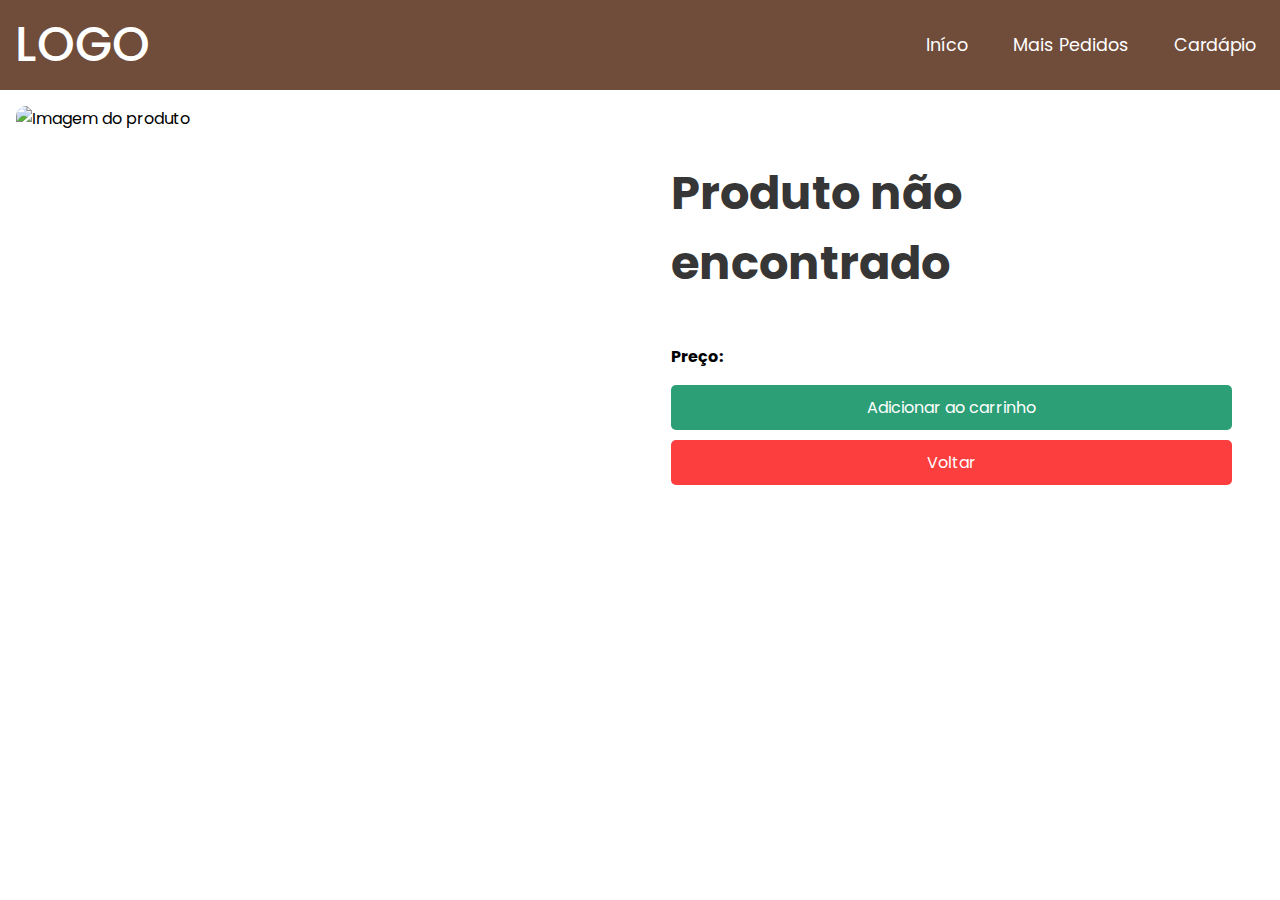
==== bebidasAlcoolicas.html @ 207c3780 "Correção de bugs - carrossel" ====
<!DOCTYPE html>
<html lang="pt-br">
  <head>
    <meta charset="UTF-8" />
    <meta name="viewport" content="width=device-width, initial-scale=1.0" />
    <link rel="stylesheet" href="./styles/style.css" />
    <link rel="stylesheet" href="./styles/responsive.css" />
    <link rel="stylesheet" href="./styles/pagProdutos.css" />
    <link rel="stylesheet" href="./styles/produtosRespons.css" />
    <title>Carregando...</title>
  </head>
  <body>
    <header class="header">
      <nav class="navbar">
        <a href="#" class="navLogo">LOGO</a>
        <ul class="navMenu">
          <li class="navItem">
            <a href="./index.html" class="navLink">Iníco</a>
          </li>
          <li class="navItem">
            <a href="#" class="navLink">Mais Pedidos</a>
          </li>
          <li class="navItem">
            <a href="#" class="navLink">Cardápio</a>
          </li>
        </ul>
        <div class="hamburger">
          <span class="bar"></span>
          <span class="bar"></span>
          <span class="bar"></span>
        </div>
      </nav>
    </header>

    <div class="produto">
      <img id="imgProdBebAlc" src="" alt="Imagem do produto" />

      <span class="infoProd">
        <h1 id="tituloBebAlc"></h1>
        <p><strong>Preço:</strong> <br> <span id="valorBebAlc"></span></p>
        <button class="addBtn" onclick="adicionarAoCarrinho('Cerveja Lata')"">Adicionar ao carrinho</button>
        <button class="backBtn" onclick="voltar()">Voltar</button>
      </span>
    </div>


    <script src="scripts/bebidasAlcoolicas.js"></script>

    <script src="scripts/script.js"></script>
  </body>
</html>
---- styles/style.css ----
/* Reset CSS */
@import url("https://fonts.googleapis.com/css2?family=Poppins:ital,wght@0,100;0,200;0,300;0,400;0,500;0,600;0,700;0,800;0,900;1,100;1,200;1,300;1,400;1,500;1,600;1,700;1,800;1,900&display=swap");

* {
  margin: 0;
  padding: 0;
  box-sizing: border-box;
  font-family: "Poppins", serif;
}

a {
  text-decoration: none;
  color: inherit;
}

li {
  list-style: none;
}

a {
  text-decoration: none;
}

/* Navbar */
.header {
  background-color: #704c3b;
}

.navbar {
  display: flex;
  justify-content: space-between;
  align-items: center;
  padding: 9px;
}

.hamburger {
  display: none;
}

.bar {
  display: block;
  width: 25px;
  height: 3px;
  margin: 5px auto;
  -webkit-transition: all 0.3s ease-in-out;
  transition: all 0.3s ease-in-out;
  background-color: #fff;
}

.navMenu {
  display: flex;
  align-items: center;
  /*     margin-right: 15px; */
}

.navItem {
  margin-left: 15px;
}

.navLink {
  font-size: 1.1rem;
  color: #fff;
  padding: 6px 15px;
  border-radius: 5px;
  transition: 0.3s;
}

.navLink:hover {
  color: #704c3b;
  background-color: #fff;
}

.navLogo {
  margin-left: 6px;
  font-size: 3rem;
  font-weight: 500;
  /* color: #482ff7; */
  color: #fff;
}
/* banner */

#banner span {
  display: flex;
  justify-content: center;
  align-items: center;
  width: 100%;
  height: 19rem;
  background-color: #353535;
}

h1 {
  font-size: 2rem;
  color: #363636;
  margin: 20px 15px 0;
}

.carousel-container {
  position: relative;
  width: 98%;
  margin: auto;
  overflow: hidden;
}

.carousel, .carouselPor {
  display: flex;
  transition: transform 0.3s ease-in-out;
}

.cardsLanche {
  display: flex;
  flex-wrap: wrap;
  justify-content: start;
}

.card {
  flex: 0 0 auto;
  width: 250px;
  background-color: #fff;
  border-radius: 6px;
  box-shadow: 0 4px 8px rgba(0, 0, 0, 0.1);
  overflow: hidden;
  text-align: center;
  margin: 12px;
  transition: transform 0.3s ease;
}

.card img {
  width: 100%;
  height: 150px;
  object-fit: cover;
}

.card-content {
  padding: 0 0 20px 0;  
}

.card-content h3 {
  margin: 10px 0;
  font-size: 18px;
  color: #333;
}

.card-content .valor {
  font-size: 16px;
  color: #007bff;
  font-weight: bold;
}

.addBtn, .backBtn {
  background-color: #2d9f77;
  font-size: 1rem;
  width: 100%;
  color: white;
  border: none;
  padding: 10px 20px;
  border-radius: 5px;
  cursor: pointer;
  transition: background-color 0.3s ease;
}

.text {
  display: flex;
  justify-content: space-between;
}

#lanches > .carousel > .card  {
    margin: 24px;
}



#verMais {
  float: right;
  margin-right: 14px;
  height: 21px;
  align-self: flex-end;
  justify-content: flex-end;
  color: #2d9f77;
}

#verMais:hover {
  border-bottom: 1px solid #2d9f77;
}

#prevBtn,
#nextBtn, 
#prevBtnPor, 
#nextBtnPor {
  background: rgba(0, 0, 0, 0.5);
  color: white;
  border: none;
  cursor: pointer;
  padding: 10px;
  font-size: 20px;
  border-radius: 5px;
}

.controls {
  display: flex;
  position: absolute;
  width: 100%;
  top: 50%;
  transform: translateY(-50%);
  z-index: 1;
  justify-content: space-between;
}

#prevBtn, #prevBtnPor {
  margin-left: 10px;
}

#nextBtn, #nextBtnPor {
  margin-right: 10px;
}

#prevBtn:hover,
#nextBtn:hover {
  transition: 0.3s;
  background: rgba(14, 14, 14, 0.849);
}
---- styles/responsive.css ----
@media only screen and (max-width: 768px) {
    .navMenu {
        position: fixed;
        left: 100%;
        top: 5rem;
        flex-direction: column;
        background-color: #704c3b;
        width: 100%;
        border-radius: 10px;
        text-align: center;
        transition: 0.3s;
        box-shadow: 0 10px 27px rgba(0, 0, 0, 0.05);
    }

    .navLink {
        display: block;
        width: 100vw;
        padding: 30px;
        box-sizing: border-box;
        color: #fff;
    }

    .navMenu.active {
        left: 0;
    }

    .navItem {
        margin: 0 auto;
    }

    .hamburger {
        display: block;
        cursor: pointer;
        margin-right: 10px;
    }

    #lanches {
        padding: 8px;
    }

 

    #banner span {
        display: flex;
        justify-content: center;
        align-items: center;
        width: 100%;
        height: 10rem;
        background-color: #353535;
    }


    .hamburger.active .bar:nth-child(2) {
        opacity: 0;
    }

    .hamburger.active .bar:nth-child(1) {
        transform: translateY(8px) rotate(45deg);
    }

    .hamburger.active .bar:nth-child(3) {
        transform: translateY(-8px) rotate(-45deg);
    }

    .carousel-container {
        overflow-x: auto;
        scroll-snap-type: x mandatory;
        scroll-behavior: smooth;
    }                               

    
    .controls {
        display: none;
    }
}
---- styles/pagProdutos.css ----
#imgProd, #imgProdBebAlc{
    width: 50vw;
    border-radius: 10px;
    object-fit: cover;
}


.produto {
    display: flex;
    margin: 16px;
}

.infoProd, .infoPor {
    width: 50vw;
    padding: 2rem;
}

.infoProd h1, .infoPor h1 {
    font-size: 2.9rem;
    margin-left: 0;
    margin-bottom: 1em;
}

#valor, #valorPorcao {
    font-weight: bold;
    font-size: 2rem;
    color: #2d9f77;
}

.infoProd p, .infoPor p {
    margin-bottom: 1em;
}

.infoProd > .backBtn, .infoPor > .backBtn {
    margin-top: 10px;
    background-color: rgb(252, 62, 62);
}
---- styles/produtosRespons.css ----
@media only screen and (max-width: 768px) {
    .produto {
        flex-direction: column;
        margin: 8px;
    }

    #imgProd, #imgProdPor {
        width: 100%;;
    }

    .infoProd > h1, .infoPor > h1 {
        font-size: 1.9rem;
        margin-bottom: 10px;
    }

    .infoProd, .infoPor {
        width: 100%;
        padding: 0;
        margin-top: 5px;
    }

    .controls {
        display: none;
    }
}
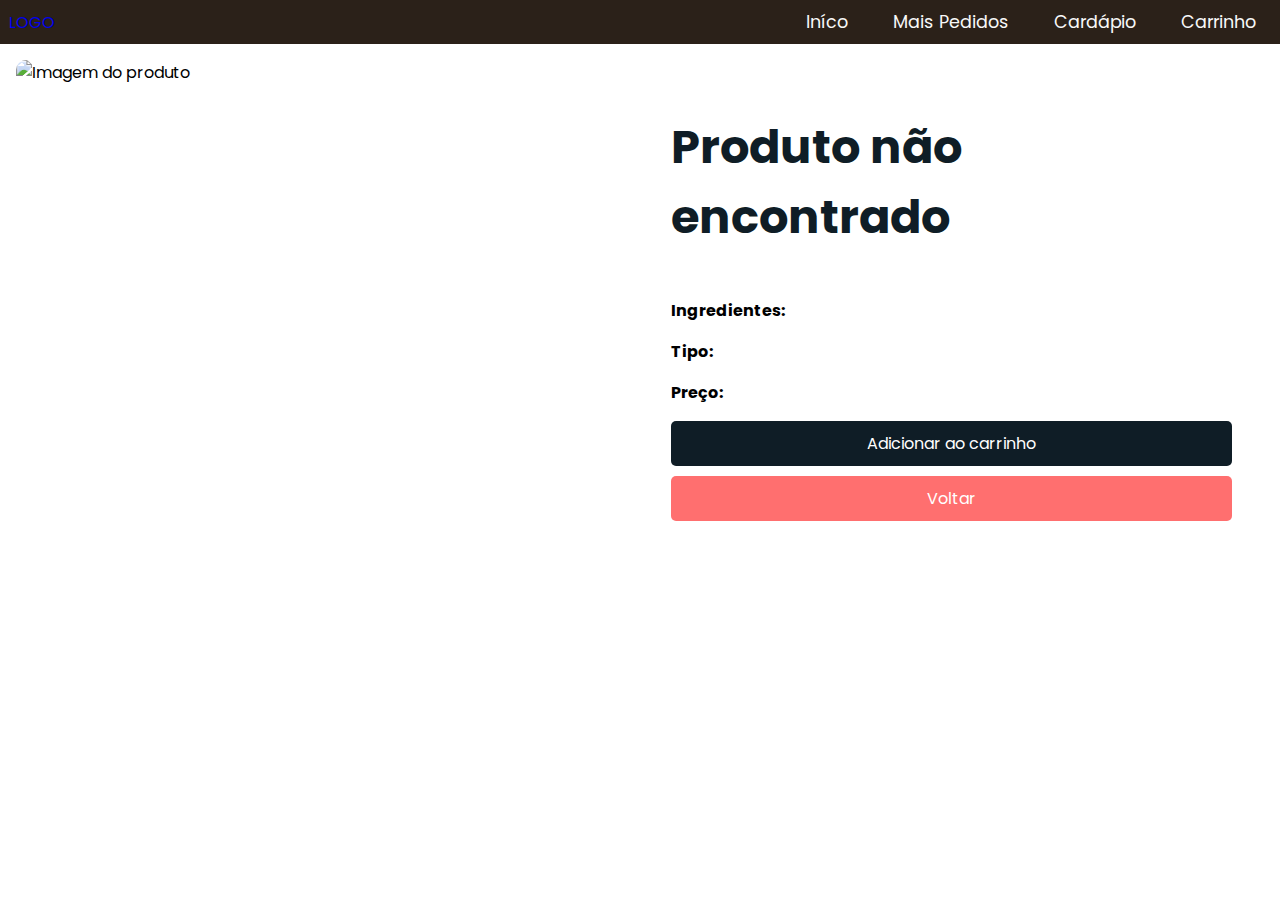
==== commit a17dce62: "inclusão de imagens de produtos" ====
--- a/bebidasAlcoolicas.html
+++ b/bebidasAlcoolicas.html
@@ -15,13 +15,16 @@
         <a href="#" class="navLogo">LOGO</a>
         <ul class="navMenu">
           <li class="navItem">
-            <a href="./index.html" class="navLink">Iníco</a>
+            <a href="index.html" class="navLink">Iníco</a>
           </li>
           <li class="navItem">
             <a href="#" class="navLink">Mais Pedidos</a>
           </li>
           <li class="navItem">
             <a href="#" class="navLink">Cardápio</a>
+          </li>
+          <li class="navItem">
+            <a href="#" class="navLink">Carrinho</a>
           </li>
         </ul>
         <div class="hamburger">
@@ -37,8 +40,10 @@
 
       <span class="infoProd">
         <h1 id="tituloBebAlc"></h1>
+        <p><strong>Ingredientes:</strong> <br> <span id="ingredientesBebAlc"></span></p>
+        <p><strong>Tipo:</strong> <br> <span id="tipoBebAlc"></span></p>
         <p><strong>Preço:</strong> <br> <span id="valorBebAlc"></span></p>
-        <button class="addBtn" onclick="adicionarAoCarrinho('Cerveja Lata')"">Adicionar ao carrinho</button>
+        <button class="addBtn" onclick="adicionarAoCarrinho('Cerveja brahma', 'bebidasAlcoolicas')"">Adicionar ao carrinho</button>
         <button class="backBtn" onclick="voltar()">Voltar</button>
       </span>
     </div>
--- a/styles/style.css
+++ b/styles/style.css
@@ -8,22 +8,25 @@
   font-family: "Poppins", serif;
 }
 
+:root {
+  --nav-color: #2b2119;
+  --text-color: #0f1d26;
+  --btb-color: #22804c;
+  --btb-color-hover: #1e5637;
+  --bg-color: #f8f8f8;
+}
+
 a {
   text-decoration: none;
-  color: inherit;
 }
 
 li {
   list-style: none;
 }
 
-a {
-  text-decoration: none;
-}
-
 /* Navbar */
 .header {
-  background-color: #704c3b;
+  background-color: var(--nav-color);
 }
 
 .navbar {
@@ -44,7 +47,7 @@
   margin: 5px auto;
   -webkit-transition: all 0.3s ease-in-out;
   transition: all 0.3s ease-in-out;
-  background-color: #fff;
+  background-color: var(--bg-color);
 }
 
 .navMenu {
@@ -59,40 +62,34 @@
 
 .navLink {
   font-size: 1.1rem;
-  color: #fff;
+  color: var(--bg-color);
   padding: 6px 15px;
   border-radius: 5px;
   transition: 0.3s;
 }
 
 .navLink:hover {
-  color: #704c3b;
-  background-color: #fff;
-}
-
-.navLogo {
+  color: var(--text-color);
+  background-color: var(--bg-color);
+}
+
+.logo {
+  width: 40px;
   margin-left: 6px;
-  font-size: 3rem;
-  font-weight: 500;
   /* color: #482ff7; */
-  color: #fff;
 }
 /* banner */
 
-#banner span {
-  display: flex;
-  justify-content: center;
-  align-items: center;
-  width: 100%;
-  height: 19rem;
-  background-color: #353535;
+#banner img {
+  width: 100%;
 }
 
 h1 {
-  font-size: 2rem;
-  color: #363636;
+  font-size: 1.8rem;
+  color: var(--text-color);
   margin: 20px 15px 0;
 }
+
 
 .carousel-container {
   position: relative;
@@ -101,7 +98,7 @@
   overflow: hidden;
 }
 
-.carousel, .carouselPor {
+.carousel {
   display: flex;
   transition: transform 0.3s ease-in-out;
 }
@@ -115,23 +112,21 @@
 .card {
   flex: 0 0 auto;
   width: 250px;
-  background-color: #fff;
+  background-color: var(--bg-color);
   border-radius: 6px;
   box-shadow: 0 4px 8px rgba(0, 0, 0, 0.1);
   overflow: hidden;
   text-align: center;
+  padding: 12px;
   margin: 12px;
   transition: transform 0.3s ease;
+  border: 1px solid transparent;
 }
 
 .card img {
   width: 100%;
   height: 150px;
   object-fit: cover;
-}
-
-.card-content {
-  padding: 0 0 20px 0;  
 }
 
 .card-content h3 {
@@ -140,14 +135,15 @@
   color: #333;
 }
 
-.card-content .valor {
-  font-size: 16px;
-  color: #007bff;
-  font-weight: bold;
+.card:hover {
+  transition: 0.3s;
+  transform: translateY(-5px);  
+  box-shadow: 0 10px 20px rgba(0, 0, 0, 0.1);
 }
 
 .addBtn, .backBtn {
-  background-color: #2d9f77;
+/*   background-color: #2d9f77; */
+  background-color: #0F1D26  ;
   font-size: 1rem;
   width: 100%;
   color: white;
@@ -183,9 +179,7 @@
 }
 
 #prevBtn,
-#nextBtn, 
-#prevBtnPor, 
-#nextBtnPor {
+#nextBtn{
   background: rgba(0, 0, 0, 0.5);
   color: white;
   border: none;
@@ -205,11 +199,11 @@
   justify-content: space-between;
 }
 
-#prevBtn, #prevBtnPor {
+#prevBtn {
   margin-left: 10px;
 }
 
-#nextBtn, #nextBtnPor {
+#nextBtn {
   margin-right: 10px;
 }
 
@@ -218,3 +212,8 @@
   transition: 0.3s;
   background: rgba(14, 14, 14, 0.849);
 }
+
+
+#MaisPedidos, #bebidasAlcoolicas, #bebidasNaoAlcoolicas, #porcoes {
+    margin-bottom: 35px;
+}--- a/styles/responsive.css
+++ b/styles/responsive.css
@@ -2,10 +2,11 @@
 @media only screen and (max-width: 768px) {
     .navMenu {
         position: fixed;
+        z-index: 99;
         left: 100%;
-        top: 5rem;
+        top: 4rem;
         flex-direction: column;
-        background-color: #704c3b;
+        background-color: var(--nav-color);
         width: 100%;
         border-radius: 10px;
         text-align: center;
@@ -34,6 +35,11 @@
         cursor: pointer;
         margin-right: 10px;
     }
+
+    #banner img {
+        width: 100%;
+        height: 154px;
+      }
 
     #lanches {
         padding: 8px;
@@ -71,6 +77,6 @@
 
     
     .controls {
-        display: none;
+       display: none;
     }
 }
--- a/styles/pagProdutos.css
+++ b/styles/pagProdutos.css
@@ -1,4 +1,4 @@
-#imgProd, #imgProdBebAlc{
+#imgProd, #imgProdBebAlc, #imgProdMaisPed{
     width: 50vw;
     border-radius: 10px;
     object-fit: cover;
@@ -13,7 +13,10 @@
 .infoProd, .infoPor {
     width: 50vw;
     padding: 2rem;
+
+ /*    background-color: #A0522D + #556B2F + #4682B4 */
 }
+
 
 .infoProd h1, .infoPor h1 {
     font-size: 2.9rem;
@@ -21,10 +24,10 @@
     margin-bottom: 1em;
 }
 
-#valor, #valorPorcao {
+#valor, #valorPorcao, #valorBebAlc, #valorBebNaoAlc, #valorMaisPed {
     font-weight: bold;
     font-size: 2rem;
-    color: #2d9f77;
+    color: var(--text-color);
 }
 
 .infoProd p, .infoPor p {
@@ -33,5 +36,5 @@
 
 .infoProd > .backBtn, .infoPor > .backBtn {
     margin-top: 10px;
-    background-color: rgb(252, 62, 62);
+    background-color: rgb(255, 111, 111);
 }